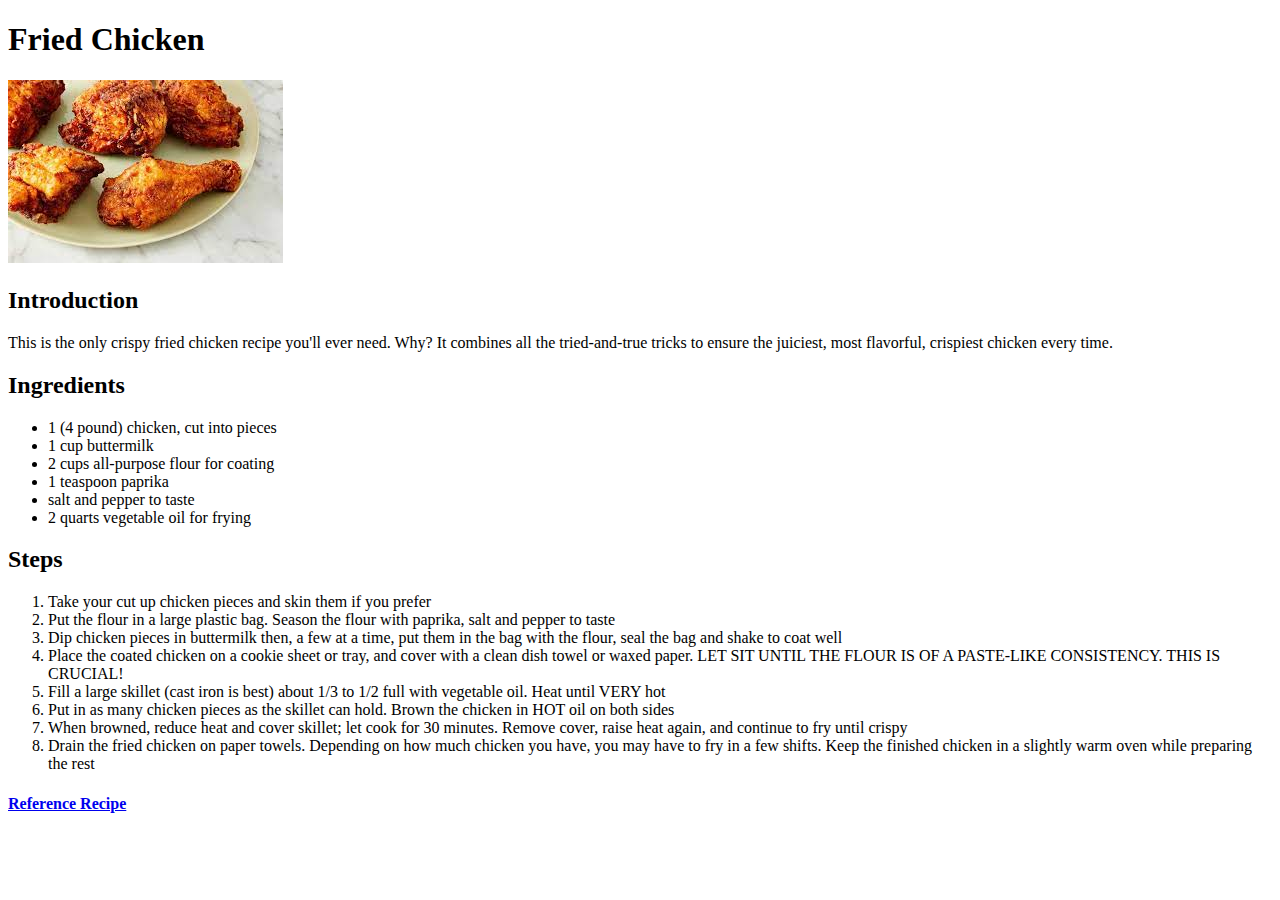
==== recipes/fried-chicken/fried-chicken.html @ 4da826a9 "Add fried-chicken.html. Add fried-chicken.jpeg" ====
<!DOCTYPE html>
<html lang="en">
    <head>
        <meta charset="UTF-8">
        <title>Fried Chicken</title>
    </head>

    <body>
        <h1>Fried Chicken</h1>
        <img src="fried-chicken.jpeg" alt="Fried Chicken">
        <h2>Introduction</h2>
        <p>This is the only crispy fried chicken recipe you'll ever need. Why? It combines all the tried-and-true tricks to ensure the juiciest, most flavorful, crispiest chicken every time.</p>

        <h2>Ingredients</h2>
        <ul>
            <li>1 (4 pound) chicken, cut into pieces</li>
            <li>1 cup buttermilk</li>
            <li>2 cups all-purpose flour for coating</li>
            <li>1 teaspoon paprika</li>
            <li>salt and pepper to taste</li>
            <li>2 quarts vegetable oil for frying</li>
        </ul>

        <h2>Steps</h2>
        <ol>
            <li>Take your cut up chicken pieces and skin them if you prefer</li>
            <li>Put the flour in a large plastic bag. Season the flour with paprika, salt and pepper to taste</li>
            <li>Dip chicken pieces in buttermilk then, a few at a time, put them in the bag with the flour, seal the bag and shake to coat well</li>
            <li>Place the coated chicken on a cookie sheet or tray, and cover with a clean dish towel or waxed paper. LET SIT UNTIL THE FLOUR IS OF A PASTE-LIKE CONSISTENCY. THIS IS CRUCIAL!</li>
            <li>Fill a large skillet (cast iron is best) about 1/3 to 1/2 full with vegetable oil. Heat until VERY hot</li>
            <li>Put in as many chicken pieces as the skillet can hold. Brown the chicken in HOT oil on both sides</li>
            <li>When browned, reduce heat and cover skillet; let cook for 30 minutes. Remove cover, raise heat again, and continue to fry until crispy</li>
            <li>Drain the fried chicken on paper towels. Depending on how much chicken you have, you may have to fry in a few shifts. Keep the finished chicken in a slightly warm oven while preparing the rest</li>
        </ol>

        <a href="https://www.allrecipes.com/recipe/8805/crispy-fried-chicken/"><h4>Reference Recipe</h4></a>
    </body>
</html>
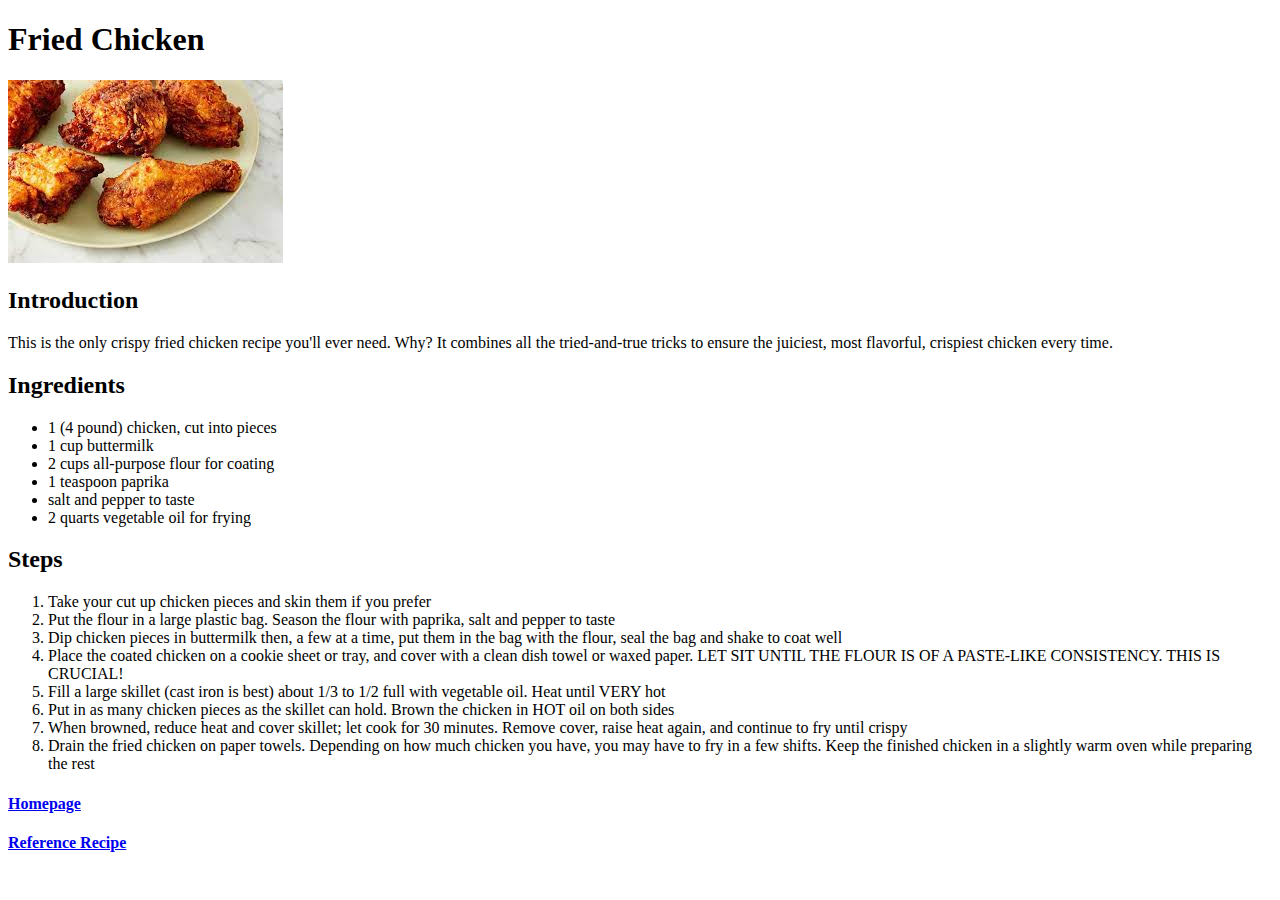
==== commit 037c7e12: "Add index.html links to all recipe pages" ====
--- a/recipes/fried-chicken/fried-chicken.html
+++ b/recipes/fried-chicken/fried-chicken.html
@@ -33,6 +33,7 @@
             <li>Drain the fried chicken on paper towels. Depending on how much chicken you have, you may have to fry in a few shifts. Keep the finished chicken in a slightly warm oven while preparing the rest</li>
         </ol>
 
+        <a href="../../index.html"><h4>Homepage</h4></a>
         <a href="https://www.allrecipes.com/recipe/8805/crispy-fried-chicken/"><h4>Reference Recipe</h4></a>
     </body>
 </html>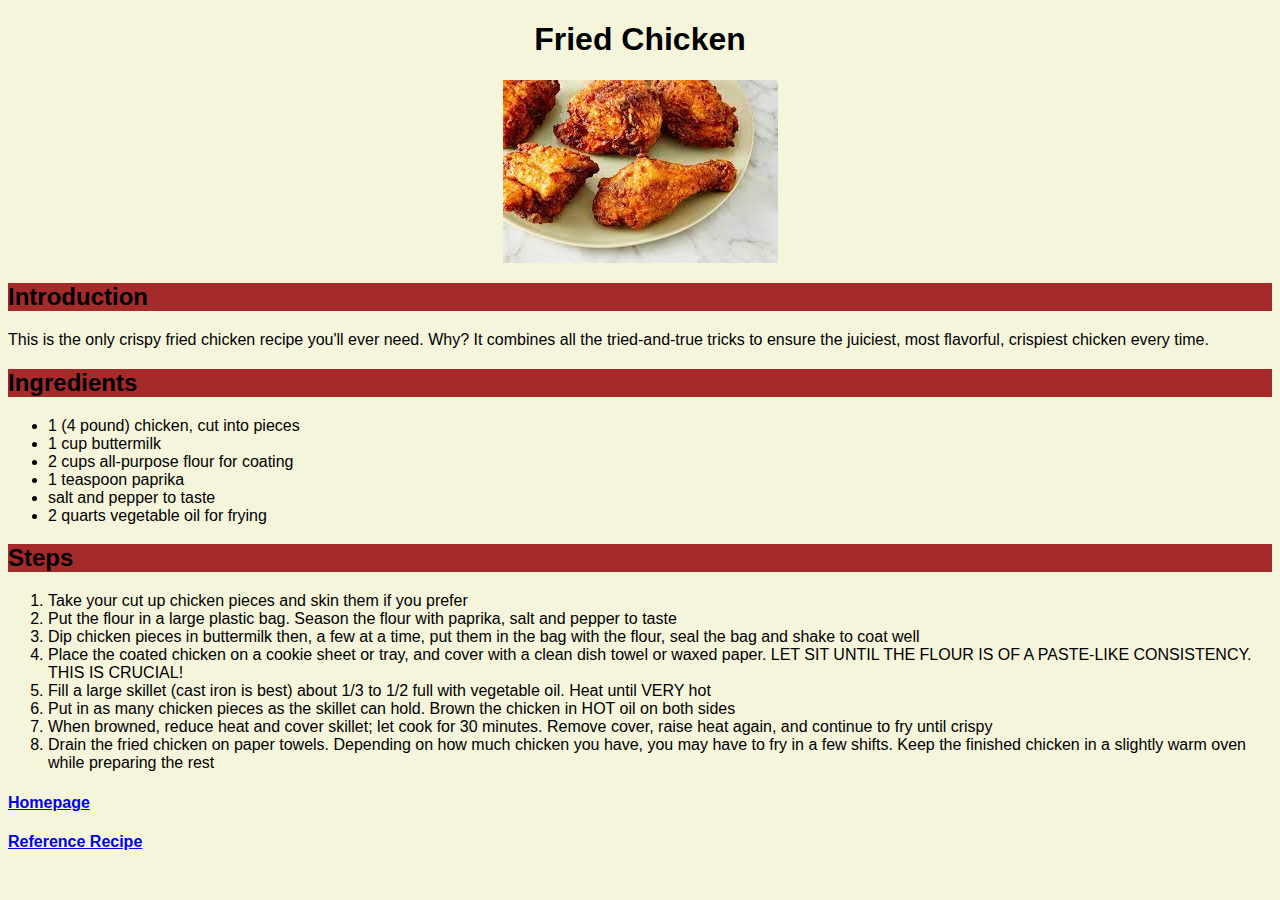
==== commit 09369b90: "Add style.css and link it to all webpages" ====
--- a/recipes/fried-chicken/fried-chicken.html
+++ b/recipes/fried-chicken/fried-chicken.html
@@ -3,6 +3,7 @@
     <head>
         <meta charset="UTF-8">
         <title>Fried Chicken</title>
+        <link rel="stylesheet" href="../../style.css">
     </head>
 
     <body>
@@ -34,6 +35,6 @@
         </ol>
 
         <a href="../../index.html"><h4>Homepage</h4></a>
-        <a href="https://www.allrecipes.com/recipe/8805/crispy-fried-chicken/"><h4>Reference Recipe</h4></a>
+        <a href="https://www.allrecipes.com/recipe/8805/crispy-fried-chicken/" target="_blank"><h4>Reference Recipe</h4></a>
     </body>
 </html>--- a/style.css
+++ b/style.css
@@ -0,0 +1,20 @@
+body {
+    font-family: sans-serif;
+    background-color: beige;
+}
+
+h1 {
+    text-align: center;
+}
+
+h2 {
+    background-color: brown;
+}
+
+img {
+    display: block;
+    margin-right: auto;
+    margin-left: auto;
+    width: 275px;
+    height: auto;
+}